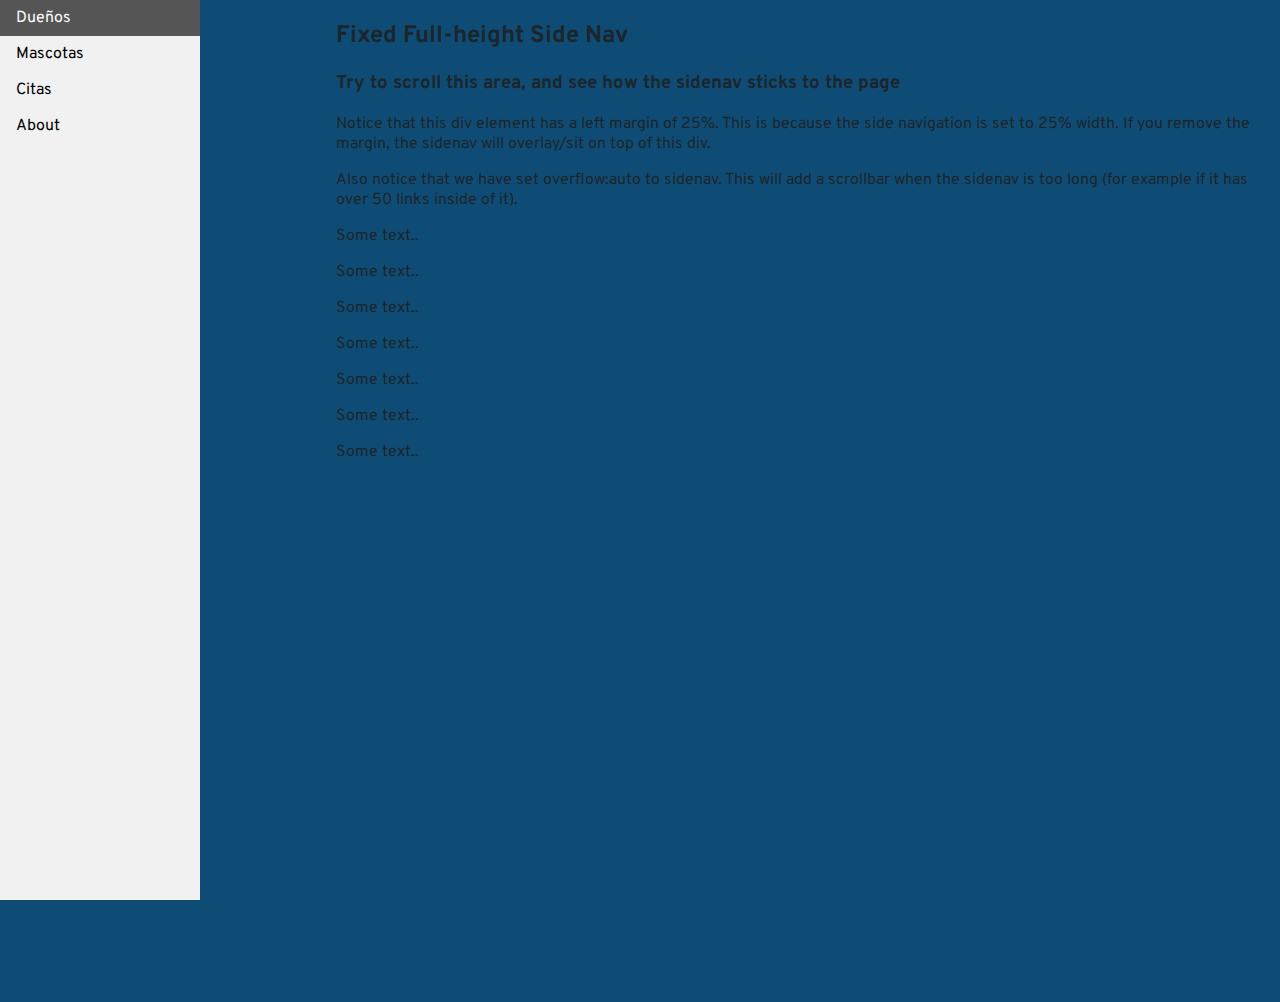
==== Veterinaria/src/main/webapp/VET.html @ e8e68bf7 "Insercion Dueno y htmls" ====
<!DOCTYPE html>
<!--
 
-->
<html>
    <head>
        <title>Veterinario</title>
        <meta charset="UTF-8">
        <meta name="viewport" content="width=device-width, initial-scale=1.0">
        <link href="https://fonts.googleapis.com/css?family=Nunito&display=swap" rel="stylesheet"> 
        <link href="https://fonts.googleapis.com/css?family=Overpass&display=swap" rel="stylesheet">
        <link rel="stylesheet" href="style/standard.css">

        <style type="text/css"></style>
    </head>
    <body>
        <div class="container">
            <div id="left">
                <ul>
                    <li><a href="/Veterinaria/views/owner.jsp">Dueños</a></li>
                    <li><a href="pets.jsp">Mascotas</a></li>
                    <li><a href="appts.jsp">Citas</a></li>
                    <li><a href="index.html">About</a></li>
                </ul>
            </div>
            <div style="margin-left:25%;padding:1px 16px;height:1000px;">
                <h2>Fixed Full-height Side Nav</h2>
                <h3>Try to scroll this area, and see how the sidenav sticks to the page</h3>
                <p>Notice that this div element has a left margin of 25%. This is because the side navigation is set to 25% width. If you remove the margin, the sidenav will overlay/sit on top of this div.</p>
                <p>Also notice that we have set overflow:auto to sidenav. This will add a scrollbar when the sidenav is too long (for example if it has over 50 links inside of it).</p>
                <p>Some text..</p>
                <p>Some text..</p>
                <p>Some text..</p>
                <p>Some text..</p>
                <p>Some text..</p>
                <p>Some text..</p>
                <p>Some text..</p>
            </div>
            <!--
            <div id="right">
                <div id="options">
                    <div class="opt-cont">
                        <div class="option">
                            <a href="owners.html">Dueños </a>
                        </div>
                        <div class="add">
                            <a href="ownersADD.html"> + </a> 
                        </div>
                    </div>
                    <div class="opt-cont">
                        <div class="option">
                            <a href="pets.html">Mascotas </a>
                        </div>
                        <div class="add">
                            <a href="petsADD.html"> + </a> 
                        </div>
                    </div>
                    <div class="opt-cont">
                        <div class="option">
                            <a href="appts.html">Citas </a>
                        </div>
                        <div class="add">
                            <a href="apptsADD.html"> + </a> 
                        </div>
                    </div> 
                </div>
                <div class="back">
                    <a href="index.html">Volver</a>
                </div>
            </div>
            -->
        </div>
    </body>
</html>
---- Veterinaria/src/main/webapp/style/standard.css ----
body {
    font-family: 'Overpass', sans-serif;
    font-weight: normal;
    font-size: 100%;
    color: #1b262c;
    margin: 0;
    background-color: #0f4c75;
}

.container {
    display: inline;
    margin: 0;
    padding: 0;
    min-width: 100vw;
    min-height: 100vh;
    width: 100%;
    height: 100%;
}

ul {
  list-style-type: none;
  margin: 0;
  padding: 0;
  width: 25%;
  max-width: 200px;
  background-color: #f1f1f1;
  position: fixed;
  height: 100%;
  overflow: auto;
}

li a {
  display: block;
  color: #000;
  padding: 8px 16px;
  text-decoration: none;
}

li a.active {
  background-color: #04AA6D;
  color: white;
}

li a:hover:not(.active) {
  background-color: #555;
  color: white;
}
#right {
    max-width: 180px;
    width: 100%;
    padding: 50px 30px;
    background-color: #3282b8;

    -webkit-box-shadow: 0px 0px 5px 5px rgba(0,0,0,0.15);
    -moz-box-shadow: 0px 0px 5px 5px rgba(0,0,0,0.15);
    box-shadow: 0px 0px 5px 5px rgba(0,0,0,0.15);

    border-radius: 3px 3px 3px 3px;
    -moz-border-radius: 3px 3px 3px 3px;
    -webkit-border-radius: 3px 3px 3px 3px;

    box-sizing: border-box;
}
.opt-cont {
    display: flex;
    align-items: baseline;
    margin-bottom: 20px;
}
.option {
    font-size: 120%;
    color:#0f4c75;
    text-align: left;
    margin-right: 10px;
}
.option a {
    text-decoration: none;
    color: #bbe1fa;
}

.option a:hover {
    color: #1b262c;
}

.add {
    font-size: 150%;
    width: 30px;
    height: 30px;
    border: none;
    text-align: center;
    border-radius: 20px 20px 20px 20px;
    -moz-border-radius: 20px 20px 20px 20px;
    -webkit-border-radius: 20px 20px 20px 20px;

    background-color: #bbe1fa;
}

.add a {
    text-decoration: none;
    color: #0f4c75;
}

.add:hover {
    width: 30px;
    height: 30px;
    border-radius: 20px 20px 20px 20px;
    -moz-border-radius: 20px 20px 20px 20px;
    -webkit-border-radius: 20px 20px 20px 20px;
    background-color: #0f4c75;
}
.add a:hover {
    color:#bbe1fa;
}

.back {
    font-size: 100%;
    color:#0f4c75;
    text-align: right;
    margin-top: 50px;
}
.back a {
    text-decoration: none;
    color: #bbe1fa;
}

.back a:hover {
    color: #1b262c;
}
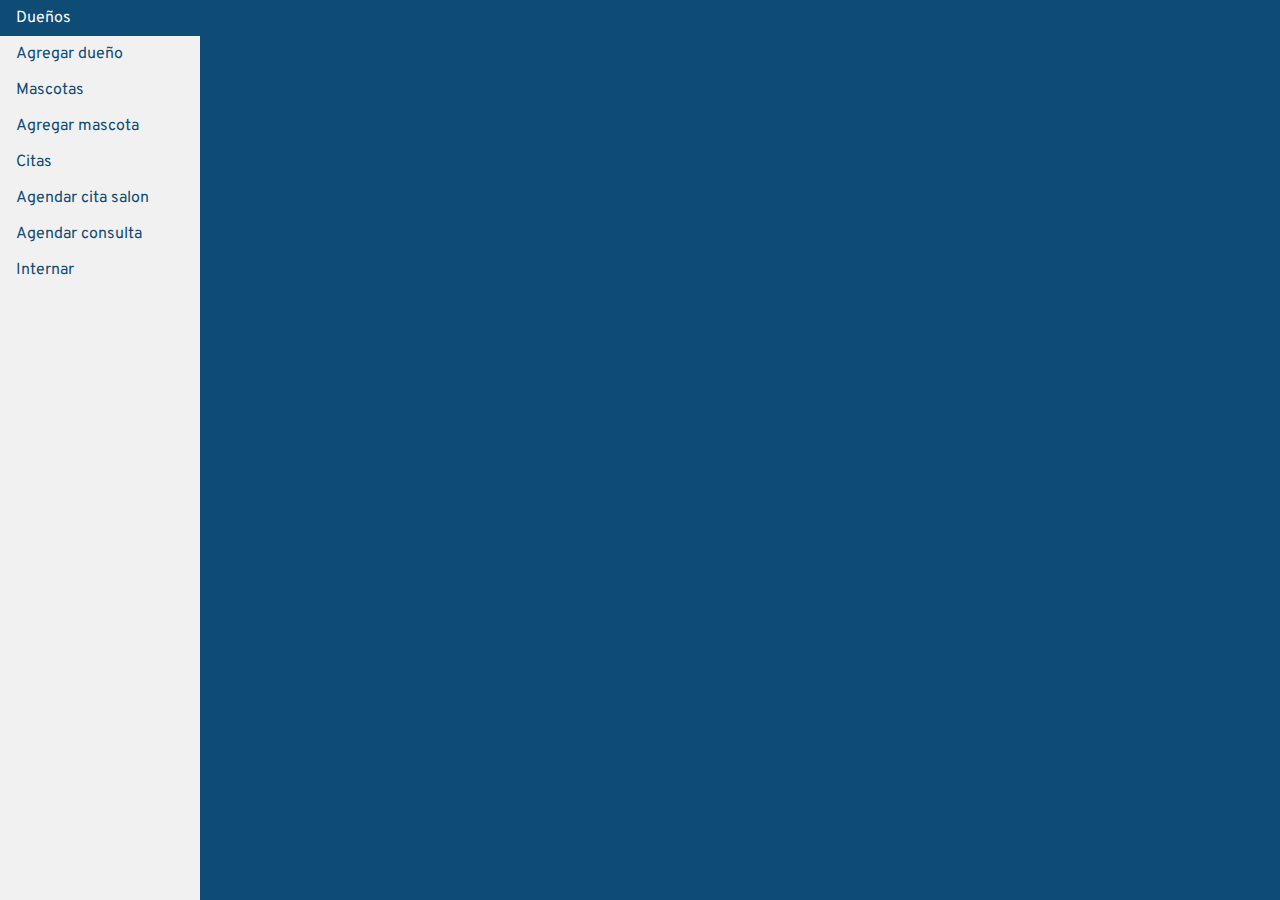
==== commit 60c098c6: "Pequeños ajuste en pro del diseño" ====
--- a/Veterinaria/src/main/webapp/VET.html
+++ b/Veterinaria/src/main/webapp/VET.html
@@ -17,24 +17,15 @@
         <div class="container">
             <div id="left">
                 <ul>
-                    <li><a href="/Veterinaria/views/owner.jsp">Dueños</a></li>
-                    <li><a href="pets.jsp">Mascotas</a></li>
-                    <li><a href="appts.jsp">Citas</a></li>
-                    <li><a href="index.html">About</a></li>
+                    <li><a href="/Veterinaria/OwnerSeIn">Dueños</a></li>
+                    <li><a href="/Veterinaria/views/ownerIn.jsp">Agregar dueño</a></li>
+                    <li><a href="/Veterinaria/PetSeIn">Mascotas</a></li>
+                    <li><a href="/Veterinaria/views/petIn.jsp">Agregar mascota</a></li>
+                    <li><a href="/Veterinaria/ApptSeIn">Citas</a></li>
+                    <li><a href="/Veterinaria/views/apptInS.jsp">Agendar cita salon</a></li>
+                    <li><a href="/Veterinaria/views/apptInC.jsp">Agendar consulta</a></li>
+                    <li><a href="/Veterinaria/views/apptInH.jsp">Internar</a></li>
                 </ul>
-            </div>
-            <div style="margin-left:25%;padding:1px 16px;height:1000px;">
-                <h2>Fixed Full-height Side Nav</h2>
-                <h3>Try to scroll this area, and see how the sidenav sticks to the page</h3>
-                <p>Notice that this div element has a left margin of 25%. This is because the side navigation is set to 25% width. If you remove the margin, the sidenav will overlay/sit on top of this div.</p>
-                <p>Also notice that we have set overflow:auto to sidenav. This will add a scrollbar when the sidenav is too long (for example if it has over 50 links inside of it).</p>
-                <p>Some text..</p>
-                <p>Some text..</p>
-                <p>Some text..</p>
-                <p>Some text..</p>
-                <p>Some text..</p>
-                <p>Some text..</p>
-                <p>Some text..</p>
             </div>
             <!--
             <div id="right">
@@ -70,5 +61,6 @@
             </div>
             -->
         </div>
+
     </body>
 </html>
--- a/Veterinaria/src/main/webapp/style/standard.css
+++ b/Veterinaria/src/main/webapp/style/standard.css
@@ -18,110 +18,146 @@
 }
 
 ul {
-  list-style-type: none;
-  margin: 0;
-  padding: 0;
-  width: 25%;
-  max-width: 200px;
-  background-color: #f1f1f1;
-  position: fixed;
-  height: 100%;
-  overflow: auto;
+    list-style-type: none;
+    margin: 0;
+    padding: 0;
+    width: 25%;
+    max-width: 200px;
+    background-color: #f1f1f1;
+    position: fixed;
+    height: 100%;
+    overflow: auto;
+}
+.dropdown-btn {
+    width: 100%;
+    max-width: 200px;
+    display: block;
+    color: #0f4c75;
+    padding: 8px 16px;
+    text-decoration: none;
+    text-align: left;
+    border: none;
+    font-size: 100%;
 }
 
+.fa-caret-down {
+  float: right;
+  padding-right: 8px;
+}
+
+.dropdown-btn.active{
+    background-color: #0f4c75;
+    color: white;
+}
+
+.dropdown-container {
+  display: none;
+  background-color: #DEF0FB;
+  padding-left: 8px;
+}
 li a {
-  display: block;
-  color: #000;
-  padding: 8px 16px;
-  text-decoration: none;
+    display: block;
+    color: #0f4c75;
+    padding: 8px 16px;
+    text-decoration: none;
 }
 
 li a.active {
-  background-color: #04AA6D;
-  color: white;
+    background-color: #0f4c75;
+    color: white;
 }
 
 li a:hover:not(.active) {
-  background-color: #555;
-  color: white;
+    background-color: #0f4c75;
+    color: white;
 }
-#right {
-    max-width: 180px;
+
+.top {
+    font-size: 250%;
+    color:#bbe1fa;
+    text-align: left;
+    margin-bottom: 20px;
+}
+
+#right{
+    margin: 0;
+    margin-left: 25%;
+    padding: 20px;
+}
+
+#login {
+    margin-left: 25%;
+    height: auto;
+    min-width: 100px;
+    max-width: 400px;
+    padding: 20px 30px;
+    background-color: #0f4c75;
+}
+
+#login input {
+    font-family: 'Overpass', sans-serif;
+    font-size: 110%;
+    color: #1b262c;
+
+    display: block;
     width: 100%;
-    padding: 50px 30px;
-    background-color: #3282b8;
+    height: 40px;
 
-    -webkit-box-shadow: 0px 0px 5px 5px rgba(0,0,0,0.15);
-    -moz-box-shadow: 0px 0px 5px 5px rgba(0,0,0,0.15);
-    box-shadow: 0px 0px 5px 5px rgba(0,0,0,0.15);
+    margin-bottom: 10px;
+    padding: 5px 5px 5px 10px;
+
+    box-sizing: border-box;
+
+    border: none;
+    border-radius: 3px 3px 3px 3px;
+    -moz-border-radius: 3px 3px 3px 3px;
+    -webkit-border-radius: 3px 3px 3px 3px;
+}
+
+#login input::placeholder {
+    font-family: 'Overpass', sans-serif;
+    color: #E4E4E4;
+}
+
+#login button {
+    font-family: 'Overpass', sans-serif;
+    font-size: 110%;
+    color:#1b262c;
+    width: 100%;
+    height: 40px;
+    border: none;
 
     border-radius: 3px 3px 3px 3px;
     -moz-border-radius: 3px 3px 3px 3px;
     -webkit-border-radius: 3px 3px 3px 3px;
 
-    box-sizing: border-box;
-}
-.opt-cont {
-    display: flex;
-    align-items: baseline;
-    margin-bottom: 20px;
-}
-.option {
-    font-size: 120%;
-    color:#0f4c75;
-    text-align: left;
-    margin-right: 10px;
-}
-.option a {
-    text-decoration: none;
-    color: #bbe1fa;
+    background-color: #bbe1fa;
+
+    margin-top: 10px;
 }
 
-.option a:hover {
-    color: #1b262c;
-}
-
-.add {
-    font-size: 150%;
-    width: 30px;
-    height: 30px;
-    border: none;
-    text-align: center;
-    border-radius: 20px 20px 20px 20px;
-    -moz-border-radius: 20px 20px 20px 20px;
-    -webkit-border-radius: 20px 20px 20px 20px;
-
-    background-color: #bbe1fa;
-}
-
-.add a {
-    text-decoration: none;
-    color: #0f4c75;
-}
-
-.add:hover {
-    width: 30px;
-    height: 30px;
-    border-radius: 20px 20px 20px 20px;
-    -moz-border-radius: 20px 20px 20px 20px;
-    -webkit-border-radius: 20px 20px 20px 20px;
-    background-color: #0f4c75;
-}
-.add a:hover {
+#login button:hover {
+    background-color: #3282b8;
     color:#bbe1fa;
 }
 
-.back {
-    font-size: 100%;
-    color:#0f4c75;
-    text-align: right;
-    margin-top: 50px;
-}
-.back a {
-    text-decoration: none;
-    color: #bbe1fa;
+table {
+    background-color: #f1f1f1; 
+    margin:0;
+    padding: 10px;
+    border: none;
+    border-radius: 5px 5px 5px 5px;
+    -moz-border-radius: 5px 5px 5px 5px;
+    -webkit-border-radius: 5px 5px 5px 5px;
 }
 
-.back a:hover {
-    color: #1b262c;
+th {
+    border-top: 2px solid #0f4c75;
+    border-bottom: 2px solid #0f4c75;
+    padding: 10px;
+    text-align: left;
 }
+td {
+    padding: 5px;
+    border-bottom: 1px solid #0f4c75;
+}
